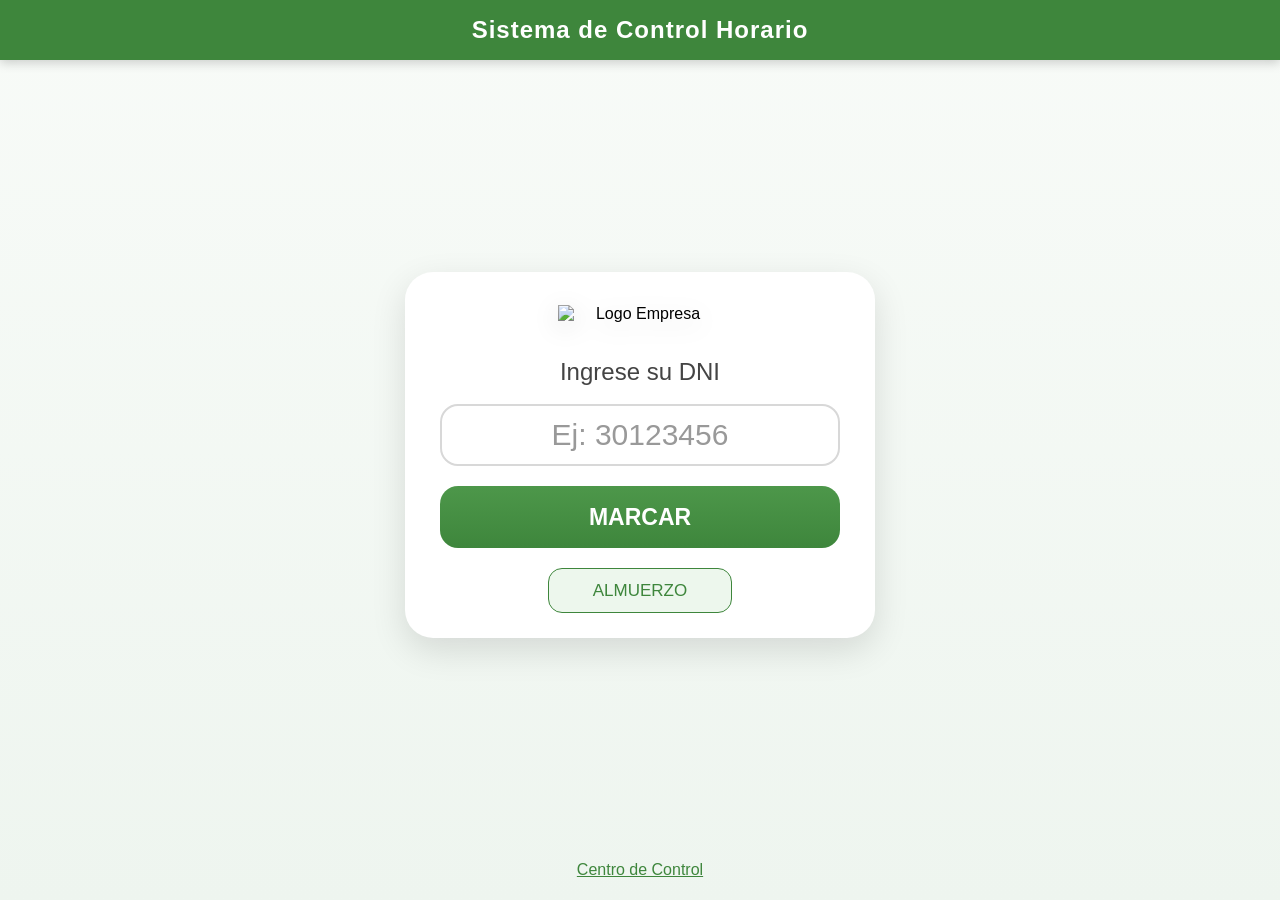
==== index.html @ c8d9532c "Create index.html" ====
<!DOCTYPE html>
<html lang="es">

<head>

    <meta charset="UTF-8">

    <meta name="viewport" content="width=device-width, initial-scale=1.0">
    <link rel="manifest" href="manifest.json">

    <meta name="theme-color" content="#3e863c">

    <meta name="apple-mobile-web-app-capable" content="yes">

    <meta name="apple-mobile-web-app-status-bar-style" content="default">

    <meta name="apple-mobile-web-app-title" content="Control Horario">

    <title>Version Dev - Control Horario</title>

    <link rel="stylesheet" href="css.css">

    <link rel="stylesheet"
          href="https://cdnjs.cloudflare.com/ajax/libs/font-awesome/6.7.2/css/all.min.css">

</head>

<body>
    <header class="topbar">

    <div class="tituloSistema">

        Sistema de Control Horario

    </div>

</header>

<main class="contenedor">

    <div class="card">

        <img
            src="logo.png"
            id="logoEmpresa"
            class="logo"
            draggable="false"
            alt="Logo Empresa">

        <div id="hora"></div>

        <div id="fecha"></div>

        <div class="textoIngreso">

            Ingrese su DNI

        </div>

        <input
            type="text"
            id="dni"
            inputmode="numeric"
            pattern="[0-9]*"
            maxlength="9"
            autocomplete="off"
            spellcheck="false"
            placeholder="Ej: 30123456">

        <button id="btnMarcar">

            MARCAR

        </button>

        <button id="btnAlmuerzo">

            ALMUERZO

        </button>

    </div>

</main>

<footer>

    <span id="control">

        Centro de Control

    </span>

</footer>
    
    <div id="overlayNotificacion"></div>

    <div id="overlayCarga">

        <div class="iconoCarga">
            <i class="fa-regular fa-clock"></i>
        </div>

        <div class="textoCarga">
            Procesando...
        </div>

    </div>

    <div id="modalJustificacion" class="modal">

        <div class="modal-contenido">

            <h2>Justificación requerida</h2>

            <p>
                El ingreso fue registrado como
                <b>Fuera de Jornada</b>.
            </p>

            <textarea
                id="txtJustificacion"
                maxlength="150"
                placeholder="Explique brevemente el motivo...">
            </textarea>

            <div id="contadorJustificacion">0 / 150</div>

            <div class="modal-botones">

                <button
                    id="btnCancelarJustificacion"
                    class="btn-secundario">

                    Cancelar

                </button>

                <button
                    id="btnGuardarJustificacion">

                    Guardar

                </button>

            </div>

        </div>

    </div>

    <div id="notificacion">

        <div id="iconoMensaje"></div>

        <div id="textoMensaje"></div>

    </div>
    
<script>
if ("serviceWorker" in navigator) {
    window.addEventListener("load", function () {
        navigator.serviceWorker.register("./sw.js");
    });
}
</script>
<script src="js.js"></script>
    
</body>
</html>
---- css.css ----
/********************************************************
 GENERAL
********************************************************/

*{
    margin:0;
    padding:0;
    box-sizing:border-box;
}

html,body{
    width:100%;
    height:100%;
    font-family:Segoe UI,Arial,sans-serif;
    background:linear-gradient(180deg,#f8fbf8,#eef5ef);
    user-select:none;
    overflow:hidden;
}

/********************************************************
 BARRA SUPERIOR
********************************************************/

.topbar{

    width:100%;
    height:60px;

    background:#3e863c;

    display:flex;

    justify-content:center;

    align-items:center;

    box-shadow:0 3px 10px rgba(0,0,0,.18);

}

.tituloSistema{

    color:white;

    font-size:24px;

    font-weight:600;

    letter-spacing:1px;

}

/********************************************************
 CONTENEDOR
********************************************************/

.contenedor{

    height:calc(100vh - 110px);

    display:flex;

    justify-content:center;

    align-items:center;

}

/********************************************************
 TARJETA
********************************************************/

.card{

    width:470px;

    background:white;

    border-radius:28px;

    padding:25px 35px;

    text-align:center;

    box-shadow:
        0 12px 35px rgba(0,0,0,.12);

    animation:aparecer .65s ease;

}

/********************************************************
 LOGO
********************************************************/

.logo{

    width:165px;

    margin:8px auto 22px;

    display:block;

    filter:drop-shadow(0 6px 12px rgba(0,0,0,.12));

}

/********************************************************
 HORA
********************************************************/

#hora{

    font-size:60px;

    font-weight:bold;

    color:#3e863c;

}

/********************************************************
 FECHA
********************************************************/

#fecha{

    margin-top:8px;

    margin-bottom:35px;

    font-size:21px;

    color:#2f2f2f;

    text-transform:capitalize;

}

/********************************************************
 TEXTO
********************************************************/

.textoIngreso{

    font-size:24px;

    color:#444;

    margin-bottom:18px;

}

/********************************************************
 INPUT
********************************************************/

input{
    width:100%;
    height:62px;
    border:2px solid #D8D8D8;
    border-radius:18px;
    font-size:30px;
    text-align:center;
    transition:.25s;
    outline:none;
}

input:focus{
    border-color:#3e863c;
    box-shadow:0 0 12px rgba(62,134,60,.25);
}

input::placeholder{
    color:#999;
}

/********************************************************
 BOTÓN MARCAR
********************************************************/

#btnMarcar{

    width:100%;
    height:62px;
    margin-top:22px;
    border:none;
    border-radius:18px;
    color:white;
    font-size:23px;
    font-weight:bold;
    cursor:pointer;
    transition:.18s;
    background:linear-gradient(180deg,#4d974a,#3e863c);
    transform:translateY(-2px);
}

#btnMarcar:hover{

    filter:brightness(108%);

}

#btnMarcar:active{

    transform:scale(.97);

}

/********************************************************
 BOTÓN ALMUERZO
********************************************************/

#btnAlmuerzo{

    width:46%;
    height:45px;
    margin-top:18px;
    border:1px solid #3e863c;
    border-radius:14px;
    background:#EDF7ED;
    color:#3e863c;
    font-size:17px;
    cursor:pointer;
    transition:.18s;
    
}

#btnAlmuerzo:hover{

    background:#D7D7D7;

}

#btnAlmuerzo:active{

    transform:scale(.96);

}

/******************************************************
 NOTIFICACIONES
******************************************************/
#notificacion{

    position:fixed;

    top:50%;
    left:50%;

    transform:translate(-50%,-50%) scale(.90);

    width:350px;
    min-height:180px;

    padding:28px;

    display:flex;
    flex-direction:column;
    justify-content:center;
    align-items:center;

    text-align:center;

    gap:18px;

    border-radius:12px;

    box-shadow:0 18px 45px rgba(0,0,0,.22);

    opacity:0;
    visibility:hidden;

    transition:
        opacity .25s ease,
        transform .25s ease;

    z-index:999999;

}

#notificacion.mostrar{

    opacity:1;

    visibility:visible;

    transform:translate(-50%,-50%) scale(1);

}

#iconoMensaje{

    font-size:54px;

    margin-bottom:12px;

}

#textoMensaje{

    font-size:22px;

    font-weight:600;

    line-height:1.4;

}

/************ ÉXITO ************/

.exito{

    background:#E8F7E8;

    color:#2E7D32;

    border-left:8px solid #3e863c;

}

/************ ERROR ************/

.error{

    background:#FDEAEA;

    color:#C62828;

    border-left:8px solid #C62828;

}

/************ ALERTA ************/

.alerta{

    background:#FFF8E6;

    color:#C97B00;

    border-left:8px solid #F9A825;

}

/************ INFO ************/

.info{

    background:#E8F3FF;

    color:#1565C0;

    border-left:8px solid #1565C0;

}

/********************************************************
 FOOTER
********************************************************/

footer{

    height:40px;

    display:flex;

    justify-content:center;

    align-items:center;

}

#control{

    color:#3e863c;

    cursor:pointer;

    text-decoration:underline;

    font-size:16px;

}

#control:hover{

    color:#3e863c;

}

/********************************************************
 ANIMACIONES
********************************************************/

@keyframes aparecer{

    from{

        opacity:0;

        transform:translateY(25px);

    }

    to{

        opacity:1;

        transform:translateY(0);

    }

}

/********************************************************
 RESPONSIVE
********************************************************/

@media (max-width:600px){

    .card{

        width:94%;

        padding:25px;

    }

    #hora{

        font-size:48px;

    }

    .tituloSistema{

        font-size:18px;

    }

}


/* ===========================
   OVERLAY DE CARGA
=========================== */

#overlayCarga{

    position:fixed;

    inset:0;

    background:rgba(0,0,0,.60);

    display:none;

    justify-content:center;

    align-items:center;

    flex-direction:column;

    z-index:99999;

    backdrop-filter:blur(3px);

}

#overlayCarga.mostrar{

    display:flex;

}

.iconoCarga{

    font-size:95px;

    color:#ffffff;

    animation:pulso 1s ease-in-out infinite;

}

.textoCarga{

    margin-top:22px;

    color:#ffffff;

    font-size:28px;

    font-weight:600;

    letter-spacing:.5px;

}

@keyframes pulso{

    0%{

        transform:scale(1);

        opacity:.75;

    }

    50%{

        transform:scale(1.15);

        opacity:1;

    }

    100%{

        transform:scale(1);

        opacity:.75;

    }

}

/*=========================================
  MODAL JUSTIFICACIÓN
=========================================*/

.modal{

    display:none;
    position:fixed;
    inset:0;
    background:rgba(0,0,0,.45);
    z-index:9999;
    text-align:center;

    justify-content:center;
    align-items:center;

}

.modal.mostrar{

    display:flex;

}

.modal-contenido{

    width:650px;
    max-width:95%;
    text-align:center;

    background:#ffffff;

    border-radius:16px;

    padding:30px;

    box-shadow:0 15px 40px rgba(0,0,0,.30);

    border-top:6px solid #3e863c;

}

.modal-contenido h2{

    margin:0 0 15px 0;

    text-align:center;

    color:#3e863c;

    font-size:28px;

    font-weight:700;

}

.modal-contenido textarea{

    width:100%;

    height:180px;

    resize:vertical;

    margin-top:15px;

    padding:14px;

    font-size:16px;

    line-height:1.5;

    border-radius:10px;

    border:2px solid #3e863c;

    box-sizing:border-box;

    transition:.2s;

    font-family:inherit;

}

#contadorJustificacion{

    margin-top:8px;

    text-align:right;

    color:#777;

    font-size:13px;

    font-weight:600;

}


.modal-contenido textarea:focus{

    outline:none;

    border-color:#3e863c;

    box-shadow:0 0 0 4px rgba(62,134,60,.18);

}

.modal-botones{

    display:flex;

    justify-content:flex-end;

    align-items: center;

    gap:10px;

    margin-top:20px;

}

#btnGuardarJustificacion{

    min-width:170px;

    height:48px;

    border:none;

    border-radius:14px;

    background:linear-gradient(180deg,#4d974a,#3e863c);

    color:#fff;

    font-size:17px;

    font-weight:600;

    cursor:pointer;

    transition:.20s;

}

#btnGuardarJustificacion:hover{

    filter:brightness(108%);

}

#btnGuardarJustificacion:active{

    transform:scale(.97);

}

.btn-secundario{

    min-width:110px;

    height:42px;

    border:none;

    background:transparent;

    color:#c62828;

    font-size:15px;

    font-weight:600;

    cursor:pointer;

    transition:.20s;

}

.btn-secundario:hover{

    color:#a30000;

    text-decoration:underline;

}

/*=========================================
  OVERLAY NOTIFICACIÓN
=========================================*/

#overlayNotificacion{

    position:fixed;

    inset:0;

    background:rgba(0,0,0,.15);

    backdrop-filter:blur(5px);

    -webkit-backdrop-filter:blur(5px);

    opacity:0;

    visibility:hidden;

    transition:opacity .25s ease;

    z-index:999998;

}

#overlayNotificacion.mostrar{

    opacity:1;

    visibility:visible;

}
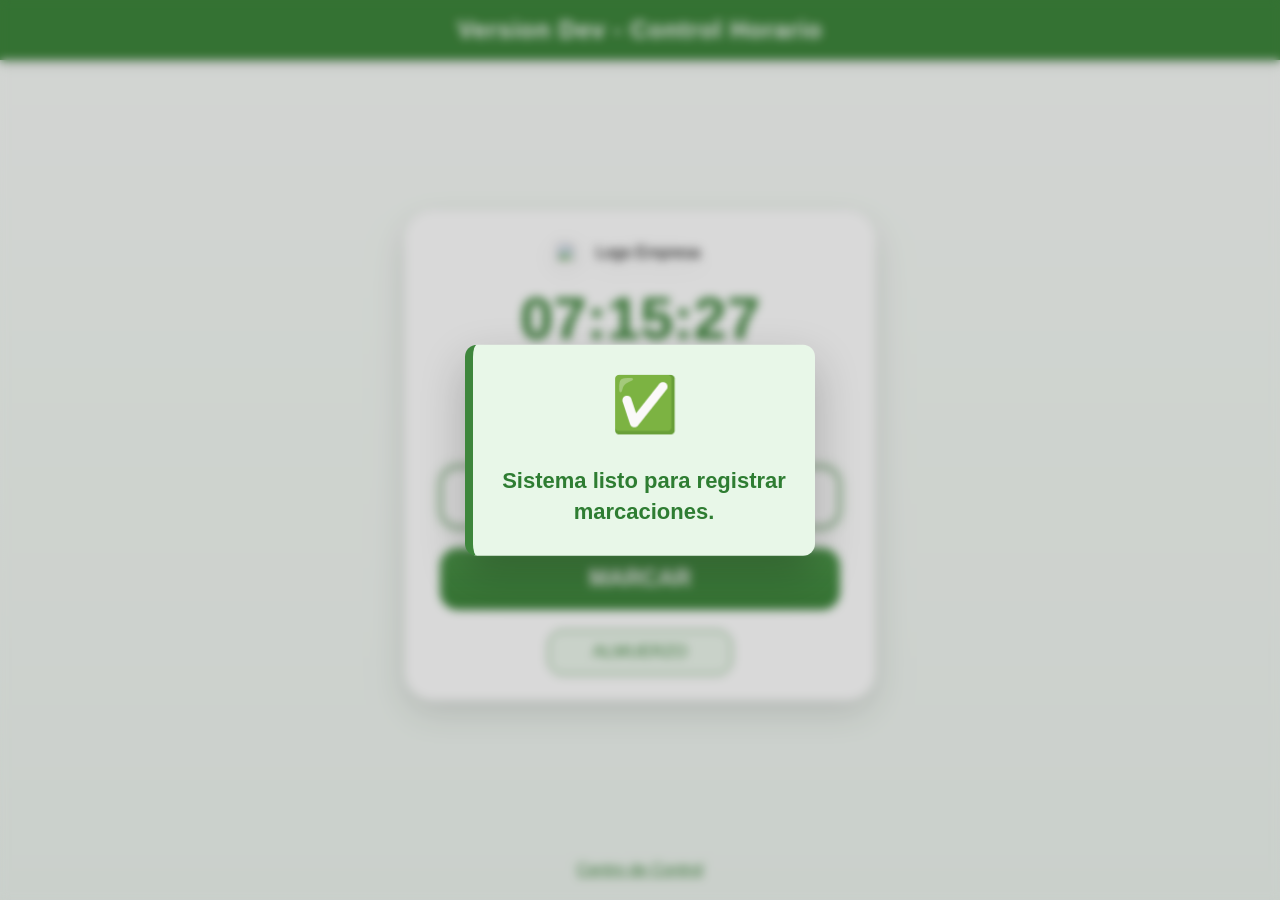
==== commit 9e312cd5: "Update index.html" ====
--- a/index.html
+++ b/index.html
@@ -30,7 +30,7 @@
 
     <div class="tituloSistema">
 
-        Sistema de Control Horario
+        Version Dev - Control Horario
 
     </div>
 
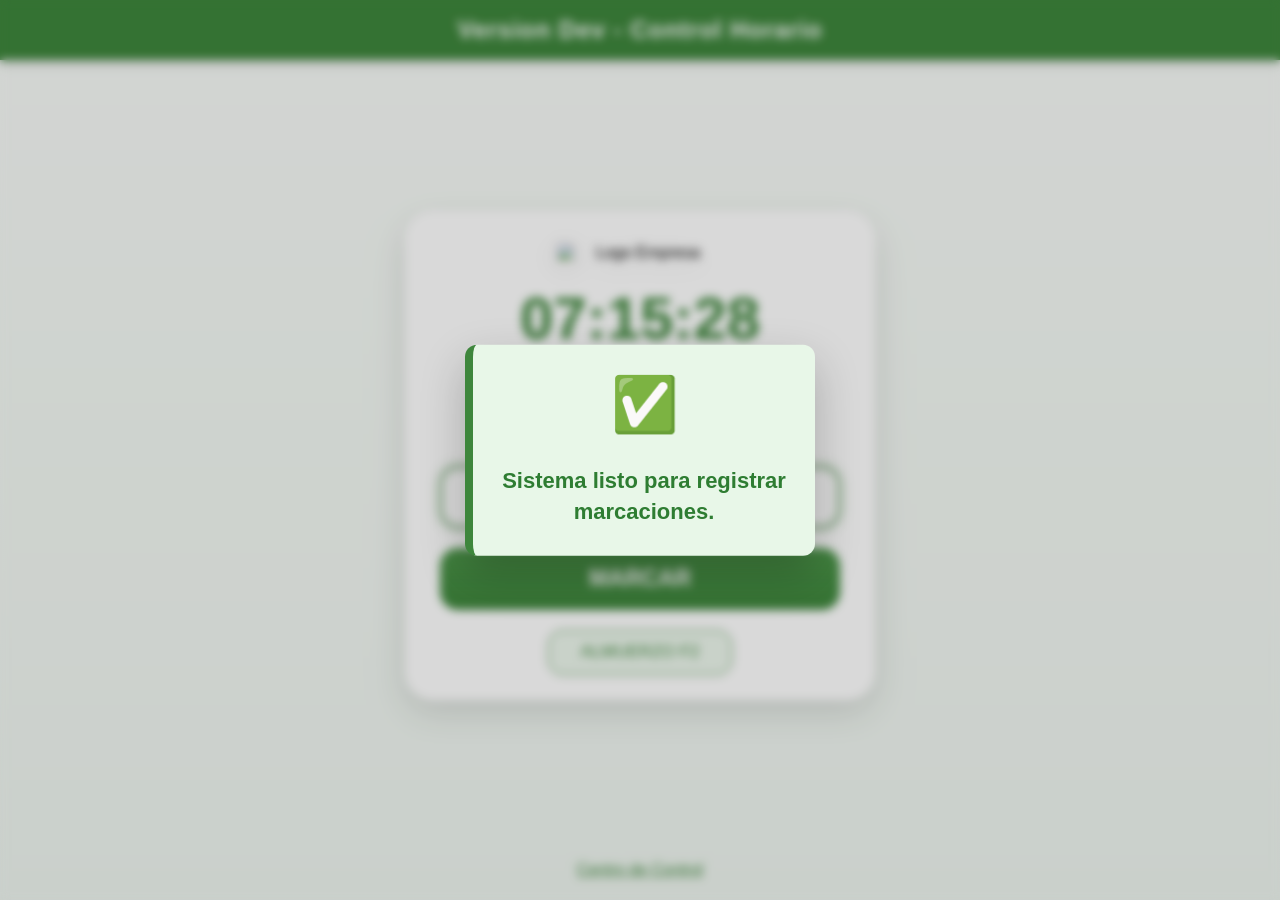
==== commit 0c2854cf: "Update index.html" ====
--- a/index.html
+++ b/index.html
@@ -76,7 +76,7 @@
         <button id="btnAlmuerzo">
 
             ALMUERZO
-
+          <span class="atajo">F2</span>
         </button>
 
     </div>
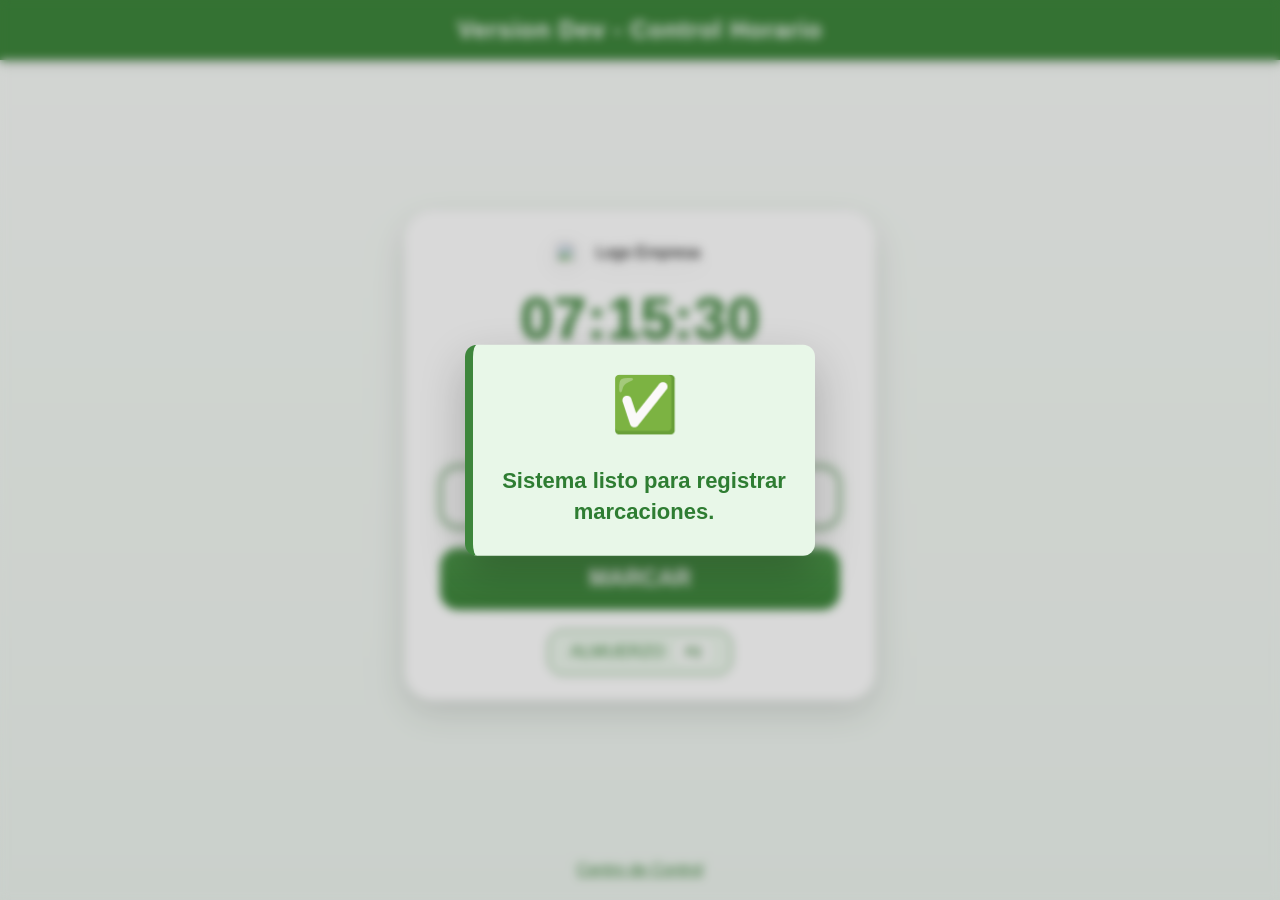
==== commit 89a749f2: "Update index.html" ====
--- a/index.html
+++ b/index.html
@@ -95,67 +95,105 @@
     
     <div id="overlayNotificacion"></div>
 
-    <div id="overlayCarga">
-
-        <div class="iconoCarga">
-            <i class="fa-regular fa-clock"></i>
+<div id="overlayCarga">
+    <div class="iconoCarga">
+        <i class="fa-regular fa-clock"></i>
+    </div>
+    <div class="textoCarga">
+        Procesando...
+    </div>
+</div>
+
+<!-- Modal Justificación -->
+
+<div id="modalJustificacion" class="modal">
+
+    <div class="modal-contenido">
+
+        <h2>Justificación requerida</h2>
+
+        <p>
+            El ingreso fue registrado como
+            <b>Fuera de Jornada</b>.
+        </p>
+
+        <textarea
+            id="txtJustificacion"
+            maxlength="150"
+            placeholder="Explique brevemente el motivo..."></textarea>
+
+        <div id="contadorJustificacion">0 / 150</div>
+
+        <div class="modal-botones">
+
+            <button
+                id="btnCancelarJustificacion"
+                class="btn-secundario">
+
+                Cancelar
+
+            </button>
+
+            <button
+                id="btnGuardarJustificacion">
+
+                Guardar
+
+            </button>
+
         </div>
 
-        <div class="textoCarga">
-            Procesando...
+    </div>
+
+</div>
+
+<!-- Modal Dispositivo -->
+
+<div id="modalDispositivo" class="modal">
+
+    <div class="modal-contenido">
+
+        <span id="cerrarModalDispositivo" class="cerrar-modal">
+            ✕
+        </span>
+
+        <h2>Equipo no autorizado</h2>
+
+        <p>
+            Este equipo aún no fue habilitado por Administración.
+        </p>
+
+        <div id="codigoDispositivo" class="codigo-dispositivo"></div>
+
+        <p>
+            Comuníquese con Administración e informe el siguiente código.
+        </p>
+
+        <div class="modal-botones">
+
+            <button
+                id="btnCerrarDispositivo"
+                class="btn-secundario">
+
+                Cerrar
+
+            </button>
+
         </div>
 
     </div>
 
-    <div id="modalJustificacion" class="modal">
-
-        <div class="modal-contenido">
-
-            <h2>Justificación requerida</h2>
-
-            <p>
-                El ingreso fue registrado como
-                <b>Fuera de Jornada</b>.
-            </p>
-
-            <textarea
-                id="txtJustificacion"
-                maxlength="150"
-                placeholder="Explique brevemente el motivo...">
-            </textarea>
-
-            <div id="contadorJustificacion">0 / 150</div>
-
-            <div class="modal-botones">
-
-                <button
-                    id="btnCancelarJustificacion"
-                    class="btn-secundario">
-
-                    Cancelar
-
-                </button>
-
-                <button
-                    id="btnGuardarJustificacion">
-
-                    Guardar
-
-                </button>
-
-            </div>
-
-        </div>
-
-    </div>
-
-    <div id="notificacion">
-
-        <div id="iconoMensaje"></div>
-
-        <div id="textoMensaje"></div>
-
-    </div>
+</div>
+
+<!-- Notificaciones -->
+
+<div id="notificacion">
+
+    <div id="iconoMensaje"></div>
+
+    <div id="textoMensaje"></div>
+
+</div>
     
 <script>
 if ("serviceWorker" in navigator) {
--- a/css.css
+++ b/css.css
@@ -238,6 +238,26 @@
 
 }
 
+.atajo{
+
+    margin-left:8px;
+
+    padding:2px 7px;
+
+    border-radius:6px;
+
+    background:#ffffff;
+
+    border:1px solid #f2f0ef;
+
+    color:#3e863c;
+
+    font-size:14px;
+
+    font-weight:700;
+
+}
+
 /******************************************************
  NOTIFICACIONES
 ******************************************************/
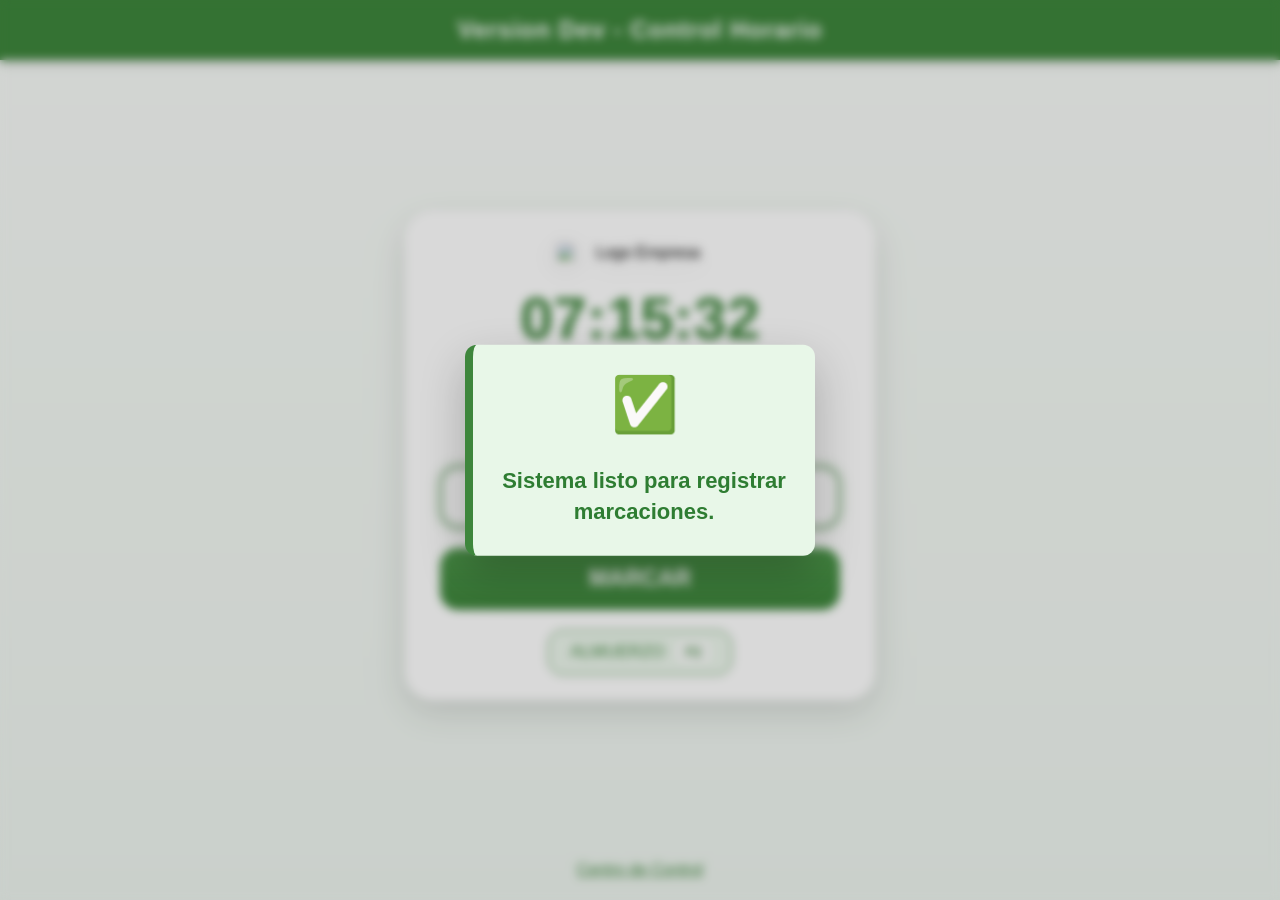
==== commit a087fcd0: "Update index.html" ====
--- a/index.html
+++ b/index.html
@@ -160,13 +160,13 @@
         <h2>Equipo no autorizado</h2>
 
         <p>
-            Este equipo aún no fue habilitado por Administración.
+            Comuníquese con Gerencia e informe el siguiente código.
         </p>
 
         <div id="codigoDispositivo" class="codigo-dispositivo"></div>
 
         <p>
-            Comuníquese con Administración e informe el siguiente código.
+            Este equipo aún no fue habilitado Para Registrar Movimientos.
         </p>
 
         <div class="modal-botones">
--- a/css.css
+++ b/css.css
@@ -768,3 +768,69 @@
     visibility:visible;
 
 }
+
+/*=========================================
+  MODAL DISPOSITIVO
+=========================================*/
+
+.cerrar-modal{
+
+    position:absolute;
+
+    top:18px;
+
+    right:22px;
+
+    font-size:26px;
+
+    font-weight:bold;
+
+    color:#888;
+
+    cursor:pointer;
+
+    transition:.2s;
+
+}
+
+.cerrar-modal:hover{
+
+    color:#c62828;
+
+}
+
+#modalDispositivo .modal-contenido{
+
+    position:relative;
+
+    text-align:center;
+
+}
+
+#codigoDispositivo{
+
+    margin:22px auto;
+
+    padding:14px;
+
+    border:2px dashed #3e863c;
+
+    border-radius:12px;
+
+    background:#f5fbf5;
+
+    color:#3e863c;
+
+    font-size:24px;
+
+    font-weight:700;
+
+    letter-spacing:2px;
+
+    user-select:all;
+
+    word-break:break-all;
+
+    max-width:100%;
+
+}
